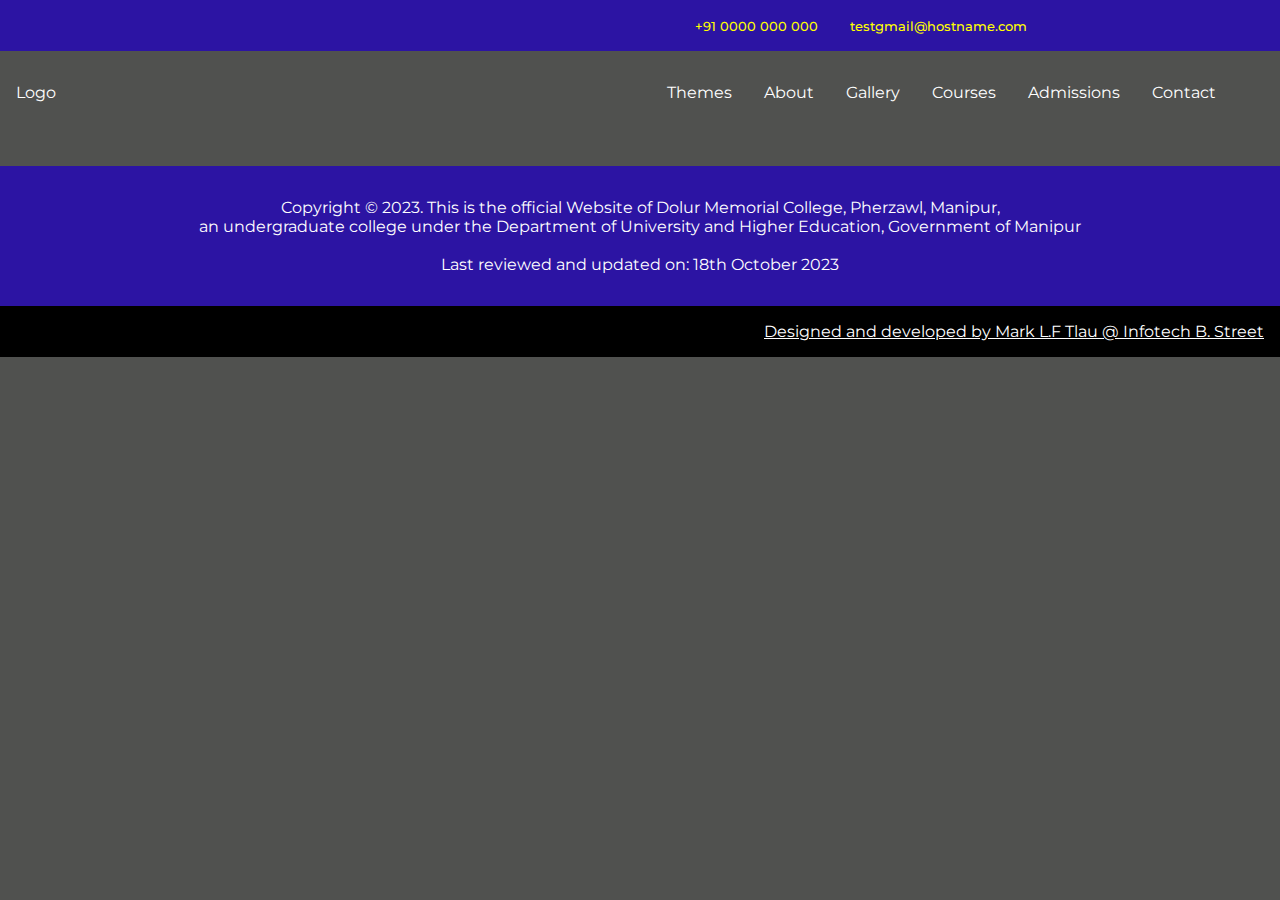
==== about.html @ 9993bad7 "custom components" ====
<!DOCTYPE html>
<html lang="en">
<head>
	<meta charset="UTF-8">
	<meta name="viewport" content="width=device-width, initial-scale=1.0">
	<title>About Page</title>
	<link rel="stylesheet" href="css/header.css">
	<link rel="stylesheet" href="css/global.css">
	<link rel="stylesheet" href="css/extras.css">
	<link rel="stylesheet" href="css/footer.css">
	<link rel="stylesheet" href="style.css" media="all">

	<script src="js/header.js" type="text/javascript" defer></script>
	<script src="js/footer.js" type="text/javascript" defer></script>
	<script src="script.js" type="text/javascript" defer></script>
</head>
<body class="dark">
	<header-component></header-component>
	<footer-component></footer-component>
</body>
</html>
---- css/header.css ----
/* top header */
.header {
	background-color: var(--secondary);
	padding: 1rem;
	color: var(--color);
	display: flex;
	justify-content: space-around;
	align-items: center;
}

.header > .flex {
	display: flex;
	flex-direction: column;
	align-items: flex-end;
}

.header > .flex > div {
	margin: 0 1rem;
}

.header > .flex > div > a {
	color: var(--accent);
	text-decoration: none;
	font-size: 0.8rem;
}

#time {
	color: var(--accent);
}

/* Navigation bar */
nav {
	display: flex;
	justify-content: space-between;
	align-items: center;
	padding: 1rem;
}

nav > .nav_list {
	display: flex;
	flex-direction: column;
	width: 100%;
	height: 100%;
	background-color: var(--secondary);
	position: fixed;
	top: 0;
	right: 0;
	z-index: 2;
	transition: 0.2s ease-in-out;
	transform: translateX(100%);
}

nav > .nav_list > li {
	padding: 1rem;
}

nav > .nav_list > li > a {
	color: var(--color);
	text-decoration: none;
}

nav > .nav_list_active {
	transform: translateX(0%);
}

nav > .nav_list > .close {
	width: 100%;
	display: flex;
	justify-content: flex-end;
}

.nav_toggle {
	width: 2rem;
	height: 2rem;
	cursor: pointer;
	padding: 0.5rem;
}

nav > .nav_toggle:active {
	background-color: var(--secondary);
}

.nav_dropdown {
	position: relative;
	color: var(--color);
}

.nav_dropdown:focus-within ul {
	opacity: 1;
}

.nav_dropdown > ul {
	opacity: 0;
	transition: all 0.5s ease-in-out;

	position: absolute;
	top: 100%;
	left: -40%;

	display: flex;
	padding: 1rem;
	border-radius: 0 0 0.5rem 0.5rem;
	background-color: var(--primary);
}

.nav_dropdown > ul > li {
	display: flex;
	justify-content: center;
	align-items: center;
	padding: 0.5rem;
	cursor: pointer;
}

.nav_dropdown > ul > li:before {
	content: '';
	display: inline-block;
	width: 0.5rem;
	height: 0.5rem;
	border-radius: 50%;
	margin-right: 0.5rem;
}

#light:before {
	border: 2px solid black;
	background-color: white;
}

#dark:before {
	border: 2px solid white;
	background-color: black;
}


@media only screen and (min-width: 768px) {
	.header {
		font-weight: 500;
	}
	.header > .flex {
		flex-direction: row;
		align-items: center;
	}
	nav > .nav_list {
		flex-direction: row;
		justify-content: flex-end;
		position: inherit;
		transform: translateX(0%);
		background: none;
	}
}
---- css/global.css ----
@import url('https://fonts.googleapis.com/css2?family=Montserrat:ital,wght@0,100;0,200;0,300;0,400;0,500;0,600;0,700;0,800;0,900;1,100;1,200;1,300;1,400;1,500;1,600;1,700;1,800;1,900&display=swap');

/* Theming */
.dark {
	--color: #ffffff;
	--primary: #50514f;
	--secondary: #2c14a3;
	--accent: yellow;
	--gradient: linear-gradient(45deg, #2c14a3, rgba(0, 0, 0, 0));
	--text-bg: #2c14a390;
	--shadow: 0 0 5rem 5rem #2c14a390;
}

.light {
	--color: #000000;
	--primary: #ffffff;
	--secondary: #5bc0be;
	--accent: #ff6392;
	--gradient: linear-gradient(45deg, #5bc0be, rgba(0, 0, 0, 0));
	--text-bg: #5bc0be90;
	--shadow: 0 0 5rem 5rem #5bc0be90;
}

* {
	padding: 0;
	margin: 0;
	font-family: 'Montserrat', sans-serif;
	transition: background 0.5s ease-in-out, color 0.3s ease;
}

body {
	background-color: var(--primary);
	color: var(--color);
}
---- css/extras.css ----
/* Extras */
.theme_switcher {
	position: absolute;
	bottom: 1rem;
	right: 1rem;
}
.icon {
	width: 3rem;
	height: 3rem;
}
ul {
	list-style-type: none;
}
.sm_hidden {
	display: none;
}
.md_hidden {
	display: initial;
}
.hidden {
	display: none;
}
.sticky {
	position: fixed;
	top: 1rem;
	z-index: 1;
	width: 100%;
}

svg path {
	fill: var(--color);
}

@media only screen and (min-width: 768px) {
	/* Extras */
	.sm_hidden {
		display: initial;
	}
	.md_hidden {
		display: none !important;
	}
}
---- css/footer.css ----
/* Footer */
.footer {
	background-color: var(--secondary);
	padding: 2rem;
	color: var(--color);
	text-align: center;
	margin-top: 2rem;
}

/* Developer */
.developer {
	padding: 1rem;
	text-align: right;
	background-color: black;
	color: white;
}

.developer > a {
	color: white;
}

.developer > a > span {
	text-decoration: underline;
}
---- style.css ----
/* The main section */
main {
	display: grid;
	grid-template-columns: repeat(12, 1fr);
	padding-bottom: 2rem;
}

/* Home image gallery */
.image_gallery {
	grid-column: 1/13;
	display: flex;
	position: relative;
	width: 100%;
	height: 25rem;
	z-index: 1;
}

.buttons_container {
	position: absolute;
	left: 0;
	right: 0;
	width: 100%;
	z-index: 2;
	display: flex;
	justify-content: center;
	align-items: center;
}

.buttons {
	width: 100%;
	display: flex;
	justify-content: space-between;
	align-items: center;
	max-width: 25rem;
	height: 20rem;
	padding: 1rem;
}

.button {
	width: 1rem;
	height: 1rem;
	cursor: pointer;
	padding: 0.5rem 0;
	background-color: var(--primary);
}

.button:hover {
	padding: 0.5rem;
}

.image_container {
	position: absolute;
	left: 0;
	right: 0;
	width: 100%;
	display: flex;
	justify-content: center;
	align-items: center;
	transition: opacity 0.5s ease-in;
}

.image_container_content {
	width: fit-content;
	position: relative;
	padding: 1rem;
}

.content {
	position: relative;
	width: fit-content;
	overflow: hidden;
}

.image_desc {
	position: absolute;
	top: 0;
	left: 0;
	width: 100%;
	height: 100%;

	font-size: 1.5rem;

	display: flex;
	justify-content: start;
	align-items: flex-end;

}

.image_desc > .text {
	width: 50%;
	height: 100%;
	padding: 2rem;
	display: flex;
	justify-content: start;
	align-items: flex-end;
	border: none;
	border-top-right-radius: 100%;
	background-color: var(--text-bg);
	box-shadow: var(--shadow);
}

.image {
	width: 100%;
	overflow: hidden;
	max-width: 25rem;
	height: 20rem;
	display: flex;
	justify-content: center;
	align-items: center;
}

.image > img {
	width: 100%;
	min-height: 20rem;
	object-fit: cover;
}

.image_inactive {
	opacity: 0;
}

/* Notifications section */
.notifications {
	grid-column: 1/13;
	padding: 0 2rem;
}

/* News Section */
.news {
	grid-column: 1/13;
	padding: 0 2rem;
}

/* Syllabi Details */
.syllabusdetails {
	grid-column: 1/13;
	padding: 0 2rem;
}

/* For all main sections */
.section_headers {
	display: flex;
	justify-content: space-between;
	align-items: center;
	border-bottom: 1px solid var(--color);
	padding: 1rem 0;
	margin-bottom: 1rem;
	cursor: pointer;
}

.section_toggles > div {
	width: 1rem;
	height: 1rem;
}

.section_list {
	transition: all 0.5s ease-in-out;
	list-style-type: disc;
}

.section_inactive {
	height: 0;
	overflow: hidden;
}

/* The Divisor */
.divisor {
	width: 100%;
	display: flex;
	justify-content: center;
	align-items: center;
	margin: 2rem 0;
}

.divisor > .line {
	width: 50%;
	height: 0.1rem;
	background-color: var(--color);
}

/* Information Section */
.information {
	display: grid;
	grid-template-columns: repeat(12, 1fr);
}

.info, .links {
	grid-column: span 12;
	padding: 0 2rem;
}

.information h1 {
	margin: 1rem 0;
}

.information ul {
	padding-left: 2rem;
	list-style-type: disc;
}

.information a {
	color: var(--color);
	text-decoration: none;
}

.information a:hover {
	text-decoration: underline;
}

.information p {
	margin: 1rem 0;
}

/* Media queries */
@media only screen and (min-width: 600px) {
	.buttons {
		max-width: 35rem;
	}
	.image {
		max-width: 35rem;
	}
	.image_desc {
		font-size: 2rem;
	}
}

@media only screen and (min-width: 768px) {
	.buttons {
		max-width: 50rem;
	}
	.image {
		max-width: 50rem;
	}
	.image_desc {
		font-size: 2.5rem;
	}
}

@media only screen and (min-width: 992px) {
	/* Gallery */
	.image_gallery {
		grid-column: 1/9;
	}

	/* Notifications section */
	.notifications {
		grid-column: 9/13;
	}

	.info {
		grid-column: span 8;
	}

	.links {
		grid-column: span 4;
	}

	.news, .syllabusdetails {
		grid-column: span 6;
	}
}

@media only screen and (min-width: 1200px) {
}
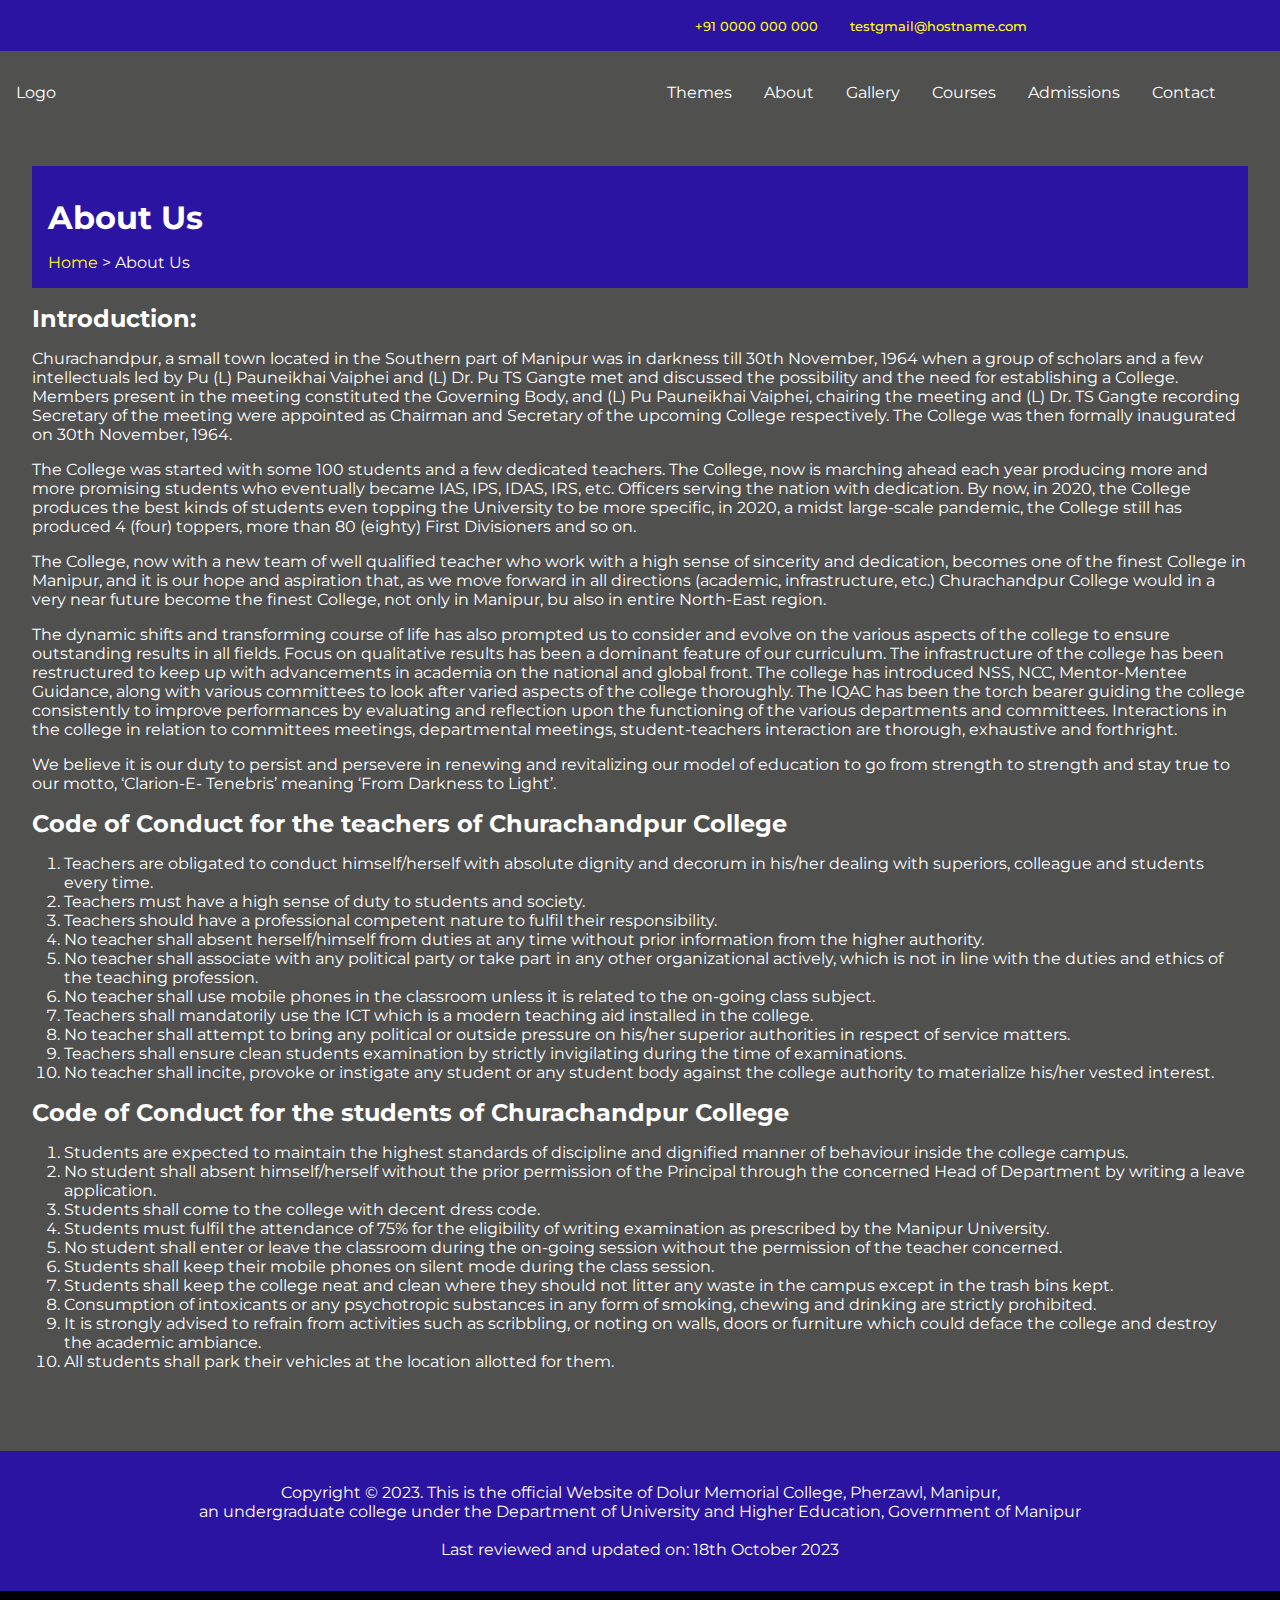
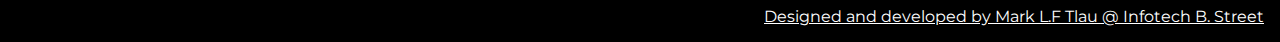
==== commit 834aba62: "Added the about page" ====
--- a/about.html
+++ b/about.html
@@ -8,7 +8,7 @@
 	<link rel="stylesheet" href="css/global.css">
 	<link rel="stylesheet" href="css/extras.css">
 	<link rel="stylesheet" href="css/footer.css">
-	<link rel="stylesheet" href="style.css" media="all">
+	<link rel="stylesheet" href="about_us.css" media="all">
 
 	<script src="js/header.js" type="text/javascript" defer></script>
 	<script src="js/footer.js" type="text/javascript" defer></script>
@@ -16,6 +16,58 @@
 </head>
 <body class="dark">
 	<header-component></header-component>
+
+	<main>
+		<div class="main_header">
+			<h1>About Us</h1>
+			<div>
+				<a href="/dolurmemorial">Home</a> > About Us
+			</div>
+		</div>
+		<h2>Introduction: </h2>
+		<p>
+			Churachandpur, a small town located in the Southern part of Manipur was in darkness till 30th November, 1964 when a group of scholars and a few intellectuals led by Pu (L) Pauneikhai Vaiphei and (L) Dr. Pu TS Gangte met and discussed the possibility and the need for establishing a College. Members present in the meeting constituted the Governing Body, and (L) Pu Pauneikhai Vaiphei, chairing the meeting and (L) Dr. TS Gangte recording Secretary of the meeting were appointed as Chairman and Secretary of the upcoming College respectively. The College was then formally inaugurated on 30th November, 1964. 
+		</p>
+		<p>
+			The College was started with some 100 students and a few dedicated teachers. The College, now is marching ahead each year producing more and more promising students who eventually became IAS, IPS, IDAS, IRS, etc. Officers serving the nation with dedication. By now, in 2020, the College produces the best kinds of students even topping the University to be more specific, in 2020, a midst large-scale pandemic, the College still has produced 4 (four) toppers, more than 80 (eighty) First Divisioners and so on.
+		</p>
+		<p>
+			The College, now with a new team of well qualified teacher who work with a high sense of sincerity and dedication, becomes one of the finest College in Manipur, and it is our hope and aspiration that, as we move forward in all directions (academic, infrastructure, etc.) Churachandpur College would in a very near future become the finest College, not only in Manipur, bu also in entire North-East region. 
+		</p>
+		<p>
+			The dynamic shifts and transforming course of life has also prompted us to consider and evolve on the various aspects of the college to ensure outstanding results in all fields. Focus on qualitative results has been a dominant feature of our curriculum. The infrastructure of the college has been restructured to keep up with advancements in academia on the national and global front. The college has introduced NSS, NCC, Mentor-Mentee Guidance, along with various committees to look after varied aspects of the college thoroughly. The IQAC has been the torch bearer guiding the college consistently to improve performances by evaluating and reflection upon the functioning of the various departments and committees. Interactions in the college in relation to committees meetings, departmental meetings, student-teachers interaction are thorough, exhaustive and forthright.
+		</p>
+		<p>
+			We believe it is our duty to persist and persevere in renewing and revitalizing our model of education to go from strength to strength and stay true to our motto, ‘Clarion-E- Tenebris’ meaning ‘From Darkness to Light’. 
+		</p>
+		<h2>Code of Conduct for the teachers of Churachandpur College</h2>
+		<ol>
+			<li>Teachers are obligated to conduct himself/herself with absolute dignity and decorum in his/her dealing with superiors, colleague and students every time.</li>
+			<li>Teachers must have a high sense of duty to students and society.</li>
+			<li>Teachers should have a professional competent nature to fulfil their responsibility. </li>
+			<li>No teacher shall absent herself/himself from duties at any time without prior information from the higher authority.</li>
+			<li>No teacher shall associate with any political party or take part in any other organizational actively, which is not in line with the duties and ethics of the teaching profession. </li>
+			<li>No teacher shall use mobile phones in the classroom unless it is related to the on-going class subject. </li>
+			<li>Teachers shall mandatorily use the ICT which is a modern teaching aid installed in the college.</li>
+			<li>No teacher shall attempt to bring any political or outside pressure on his/her superior authorities in respect of service matters. </li>
+			<li>Teachers shall ensure clean students examination by strictly invigilating during the time of examinations.</li>
+			<li>No teacher shall incite, provoke or instigate any student or any student body against the college authority to materialize his/her vested interest. </li>
+		</ol>
+		<h2>Code of Conduct for the students of Churachandpur College</h2>
+		<ol>
+			<li>Students are expected to maintain the highest standards of discipline and dignified manner of behaviour inside the college campus.</li>
+			<li>No student shall absent himself/herself without the prior permission of the Principal through the concerned Head of Department by writing a leave application.</li>
+			<li>Students shall come to the college with decent dress code. </li>
+			<li>Students must fulfil the attendance of 75% for the eligibility of writing examination as prescribed by the Manipur University. </li>
+			<li>No student shall enter or leave the classroom during the on-going session without the permission of the teacher concerned.</li>
+			<li>Students shall keep their mobile phones on silent mode during the class session. </li>
+			<li>Students shall keep the college neat and clean where they should not litter any waste in the campus except in the trash bins kept.</li>
+			<li>Consumption of intoxicants or any psychotropic substances in any form of smoking, chewing and drinking are strictly prohibited. </li>
+			<li>It is strongly advised to refrain from activities such as scribbling, or noting on walls, doors or furniture which could deface the college and destroy the academic ambiance.</li>
+			<li>All students shall park their vehicles at the location allotted for them.</li>
+		</ol>
+	</main>
+
 	<footer-component></footer-component>
 </body>
 </html>
--- a/css/header.css
+++ b/css/header.css
@@ -29,6 +29,11 @@
 }
 
 /* Navigation bar */
+.logo {
+	text-decoration: none;
+	color: var(--color);
+}
+
 nav {
 	display: flex;
 	justify-content: space-between;
--- a/about_us.css
+++ b/about_us.css
@@ -0,0 +1,22 @@
+.main_header {
+	padding: 1rem;
+	background-color: var(--secondary);
+}
+
+.main_header a {
+	text-decoration: none;
+	color: var(--accent);
+}
+
+h1, h2, p, ol {
+	color: var(--color);
+	margin: 1rem 0;
+}
+
+ol {
+	padding-left: 2rem;
+}
+
+main {
+	padding: 2rem;
+}
